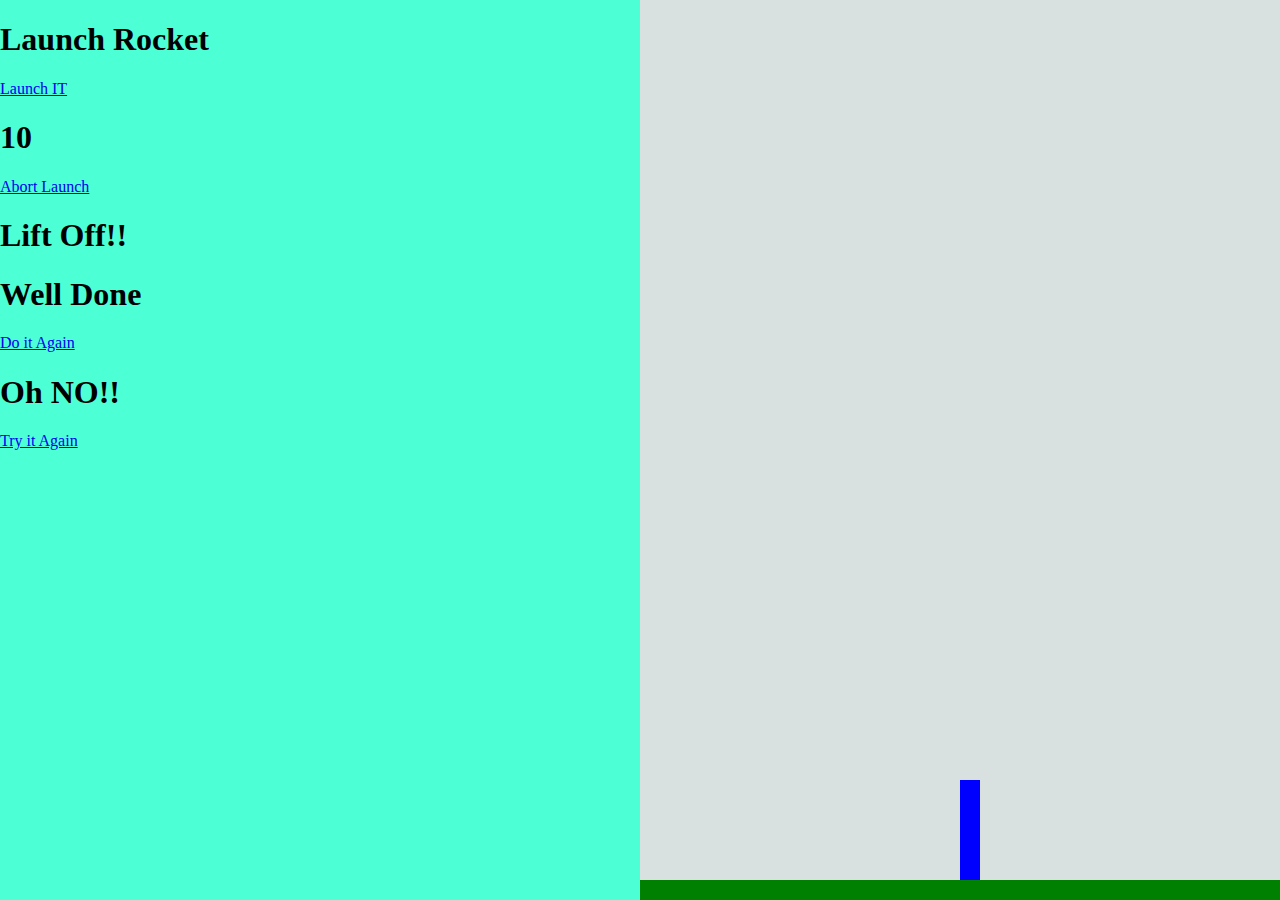
==== rocket.html @ 7c4a01b4 "Making Rocket" ====
<!doctype html>
<html>
<head>
<meta charset="utf-8">
<title>Rocket</title>
<link href="rocketCss.css" rel="stylesheet" type="text/css">
<script type="text/javascript" src="js/rocketScript.js"></script>

</head>

<body>
<div class="left">
	<div class="state1">
		<h1>Launch Rocket</h1>
		<a href="#" onClick="launchSeq();">Launch IT</a>
	</div>
	<div class="state2" id="countdown">
		<h1>10</h1>
		<a href="#" onClick="abort();">Abort Launch</a>
	</div>
	<div class="state3">
	  <h1>Lift Off!!</h1>
		
  </div>
  <div class="state4">
		<h1>Well Done</h1>
		<a href="#" onClick="Again();">Do it Again</a>
	</div>
	<div class="state5">
		<h1>Oh NO!!</h1>
		<a href="#" onClick="Again();">Try it Again</a>
	</div>
</div>
<div class="right">
	<div class="ground"></div>
	<div class="rocket"></div>
</div>
</body>
</html>
---- rocketCss.css ----
@charset "utf-8";
.left {
	background-color: rgba(76,255,213,1.00);
	width: 50%;
	height: 100%;
	position: fixed;
	top: 0px;
	right: auto;
	left: 0px;
}

.right {
	background-color: rgba(217,225,224,1.00);
	width: 50%;
	height: 100%;
	position: fixed;
	right: 0px;
	top: 0px;
}

.rocket {
	position: absolute;
	left: 50%;
	bottom: 20px;
	width: 20px;
	height: 100px;
	background-color: blue;
	transition: bottom 10000ms;
}
.ground {
	width: 100%;
	height: 20px;
	position: absolute;
	bottom: 0px;
	left: 0px;
	background-color: green;
}
.flying {
	bottom: 1000px;
}
.state1 {
}
.state2 {
}
.state3 {
}
.state4 {
}
.state5 {
}
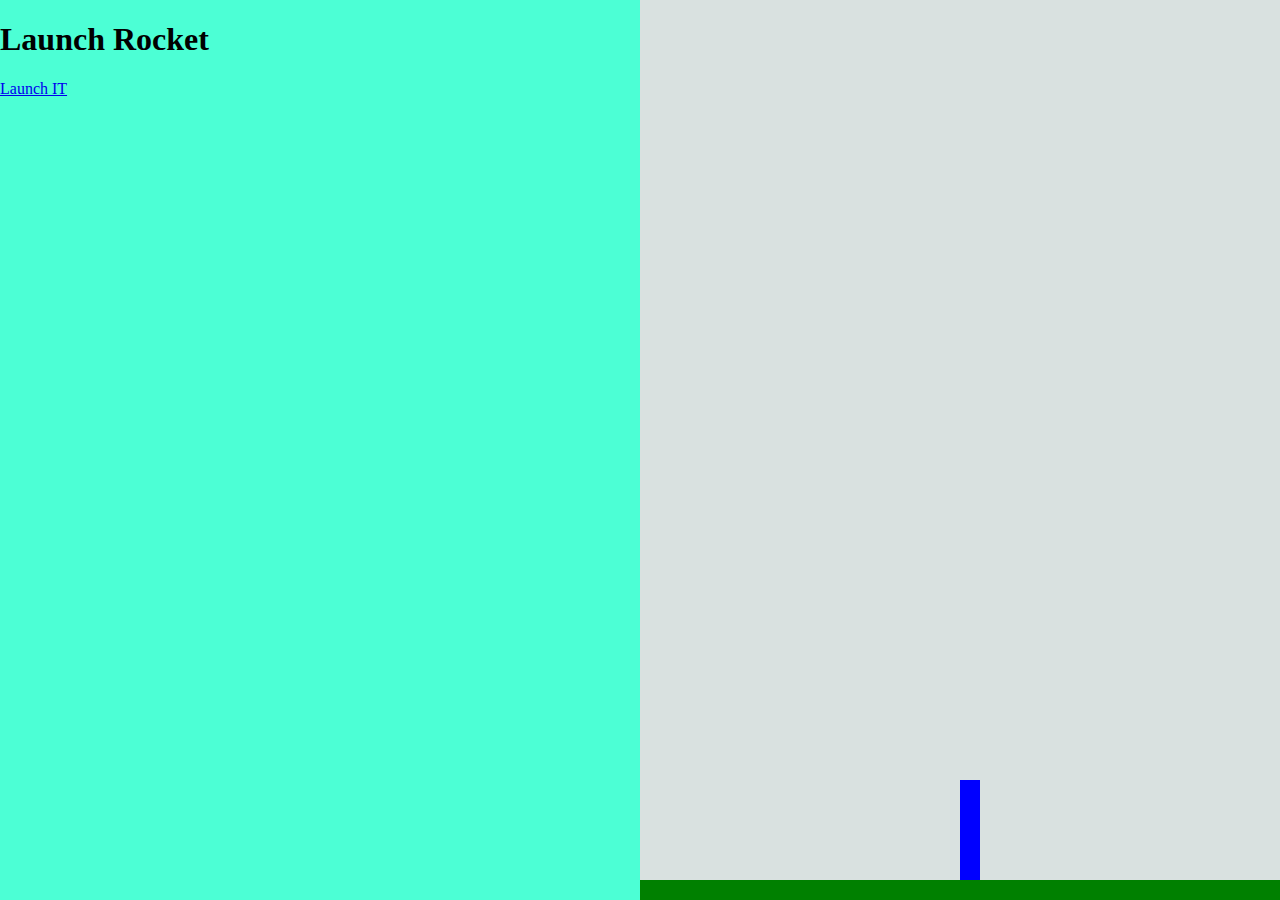
==== commit ec9a536f: "Rocket now goes boom" ====
--- a/rocket.html
+++ b/rocket.html
@@ -8,15 +8,15 @@
 
 </head>
 
-<body>
+<body class="body-state1"> 
 <div class="left">
 	<div class="state1">
 		<h1>Launch Rocket</h1>
-		<a href="#" onClick="launchSeq();">Launch IT</a>
+		<a href="#" onClick="changeSeq(2);">Launch IT</a>
 	</div>
-	<div class="state2" id="countdown">
-		<h1>10</h1>
-		<a href="#" onClick="abort();">Abort Launch</a>
+	<div class="state2" >
+		<h1 id="countdown">10</h1>
+		<a href="#" onClick="changeSeq(1);">Abort Launch</a>
 	</div>
 	<div class="state3">
 	  <h1>Lift Off!!</h1>
@@ -24,16 +24,16 @@
   </div>
   <div class="state4">
 		<h1>Well Done</h1>
-		<a href="#" onClick="Again();">Do it Again</a>
+		<a href="#" onClick="changeSeq(1);">Do it Again</a>
 	</div>
 	<div class="state5">
 		<h1>Oh NO!!</h1>
-		<a href="#" onClick="Again();">Try it Again</a>
+		<a href="#" onClick="changeSeq(1);">Try it Again</a>
 	</div>
 </div>
 <div class="right">
 	<div class="ground"></div>
-	<div class="rocket"></div>
+	<div class="rocket" id="rocket"></div>
 </div>
 </body>
 </html>
--- a/rocketCss.css
+++ b/rocketCss.css
@@ -25,7 +25,7 @@
 	width: 20px;
 	height: 100px;
 	background-color: blue;
-	transition: bottom 10000ms;
+	
 }
 .ground {
 	width: 100%;
@@ -38,13 +38,45 @@
 .flying {
 	bottom: 1000px;
 }
-.state1 {
+.state1, .state2, .state3, .state4, .state5 {
+	display: none;
 }
-.state2 {
+.body-state1 .state1 {
+	display: block;
 }
-.state3 {
+
+.body-state2 .state2 {
+	display: block;
 }
-.state4 {
+.body-state3 .state3 {
+	display: block;
 }
-.state5 {
+.body-state4 .state4 {
+	display: block;
 }
+.body-state5 .state5 {
+	display: block;
+}
+
+.body-state1 .rocket{
+	position: absolute;
+	left: 50%;
+	bottom: 20px;
+	width: 20px;
+	height: 100px;
+	background-color: blue;
+}
+.body-state2 .rocket{
+	position: absolute;
+	left: 50%;
+	bottom: 20px;
+	width: 20px;
+	height: 100px;
+	background-color: blue;
+}
+.body-state3 .rocket{	
+	transition: bottom 10000ms;
+}
+.body-state5 .rocket{	
+	transition: bottom 10000ms;
+}
